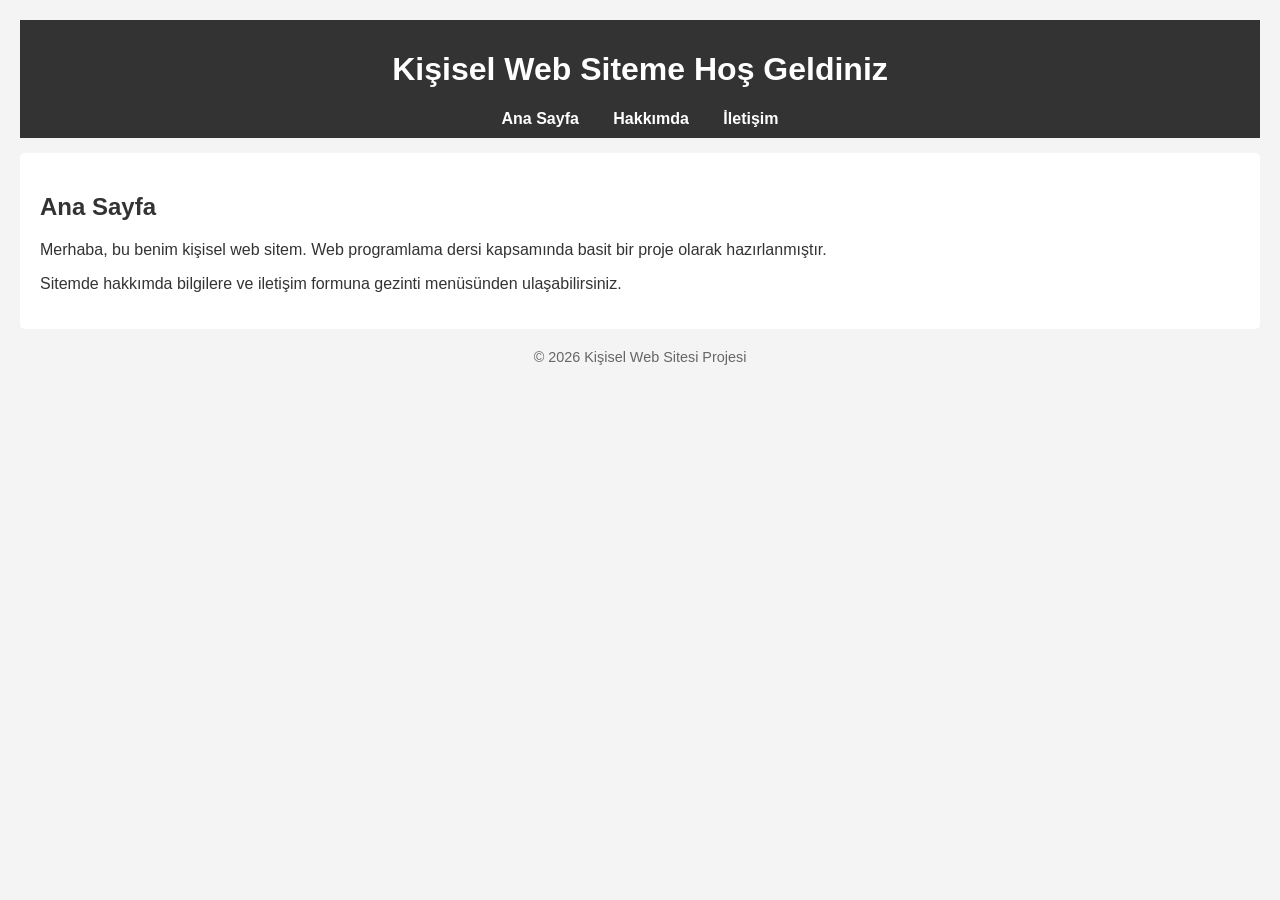
==== hafta-01-git-github/webprojesi/index.html @ 92e3be8c "Proje temel yapısı ve CSS dosyası eklendi" ====
<!DOCTYPE html>
<html lang="tr">
<head>
    <meta charset="UTF-8">
    <title>Kişisel Web Sitesi - Ana Sayfa</title>
    <link rel="stylesheet" href="css/style.css">
</head>
<body>
    <header>
        <h1>Kişisel Web Siteme Hoş Geldiniz</h1>
        <nav>
            <a href="index.html">Ana Sayfa</a>
            <a href="hakkimda.html">Hakkımda</a>
            <a href="iletisim.html">İletişim</a>
        </nav>
    </header>

    <main>
        <h2>Ana Sayfa</h2>
        <p>Merhaba, bu benim kişisel web sitem. Web programlama dersi kapsamında basit bir proje olarak hazırlanmıştır.</p>
        <p>Sitemde hakkımda bilgilere ve iletişim formuna gezinti menüsünden ulaşabilirsiniz.</p>
    </main>

    <footer>
        <p>&copy; 2026 Kişisel Web Sitesi Projesi</p>
    </footer>
</body>
</html>
---- hafta-01-git-github/webprojesi/css/style.css ----
body {
    font-family: Arial, sans-serif;
    margin: 20px;
    background-color: #f4f4f4;
    color: #333;
}

header {
    background-color: #333;
    color: #fff;
    padding: 10px 0;
    text-align: center;
}

nav {
    margin-top: 10px;
}

nav a {
    color: #fff;
    margin: 0 15px;
    text-decoration: none;
    font-weight: bold;
}

nav a:hover {
    text-decoration: underline;
}

main {
    background: #fff;
    padding: 20px;
    margin-top: 15px;
    border-radius: 5px;
}

footer {
    text-align: center;
    margin-top: 20px;
    font-size: 0.9em;
    color: #666;
}
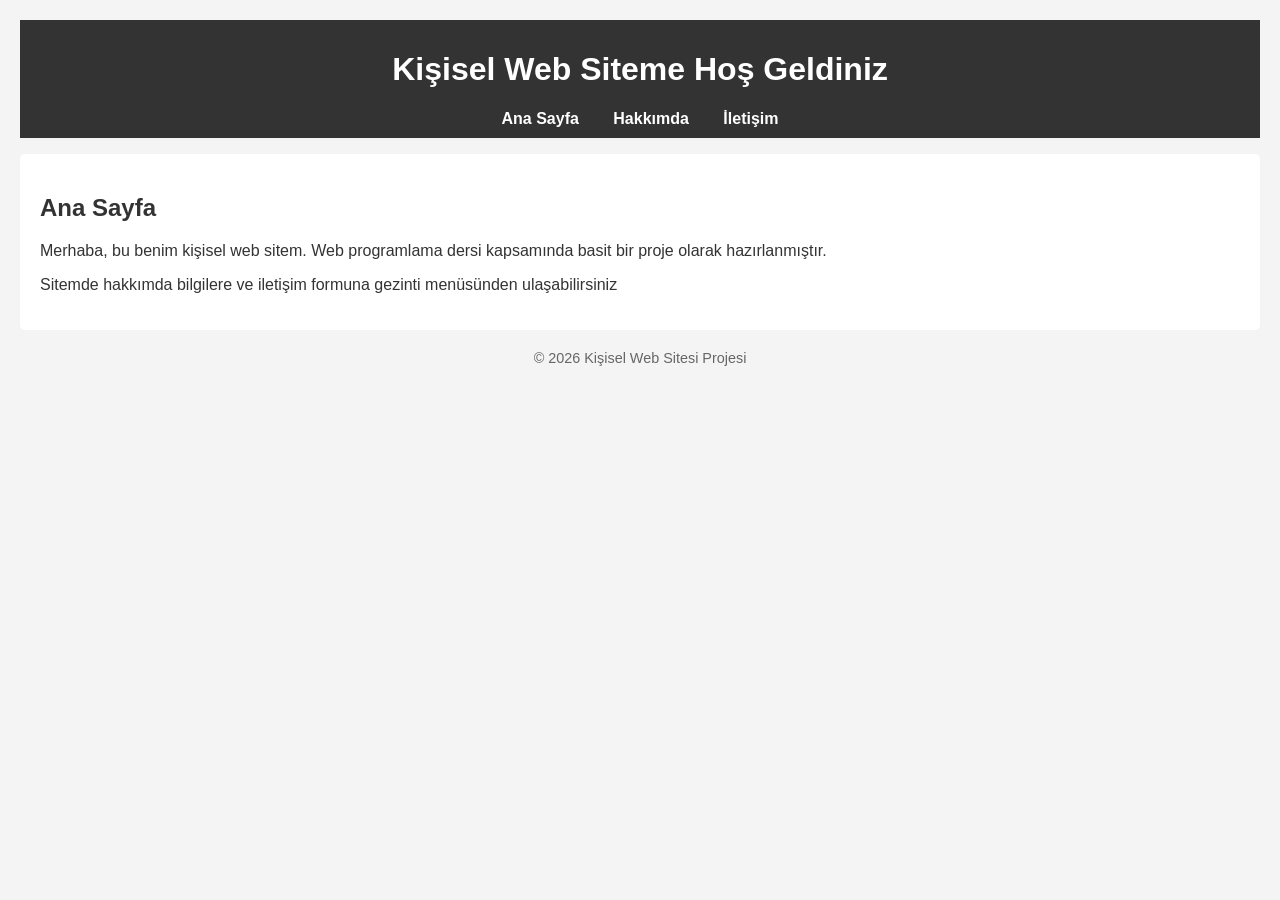
==== commit 27bfa2cb: "Ana sayfa metinleri ve başlıklar düzenlendi" ====
--- a/hafta-01-git-github/webprojesi/index.html
+++ b/hafta-01-git-github/webprojesi/index.html
@@ -18,7 +18,7 @@
     <main>
         <h2>Ana Sayfa</h2>
         <p>Merhaba, bu benim kişisel web sitem. Web programlama dersi kapsamında basit bir proje olarak hazırlanmıştır.</p>
-        <p>Sitemde hakkımda bilgilere ve iletişim formuna gezinti menüsünden ulaşabilirsiniz.</p>
+        <p>Sitemde hakkımda bilgilere ve iletişim formuna gezinti menüsünden ulaşabilirsiniz</p>
     </main>
 
     <footer>
--- a/hafta-01-git-github/webprojesi/css/style.css
+++ b/hafta-01-git-github/webprojesi/css/style.css
@@ -30,7 +30,7 @@
 main {
     background: #fff;
     padding: 20px;
-    margin-top: 15px;
+    margin-top: 16px;
     border-radius: 5px;
 }
 
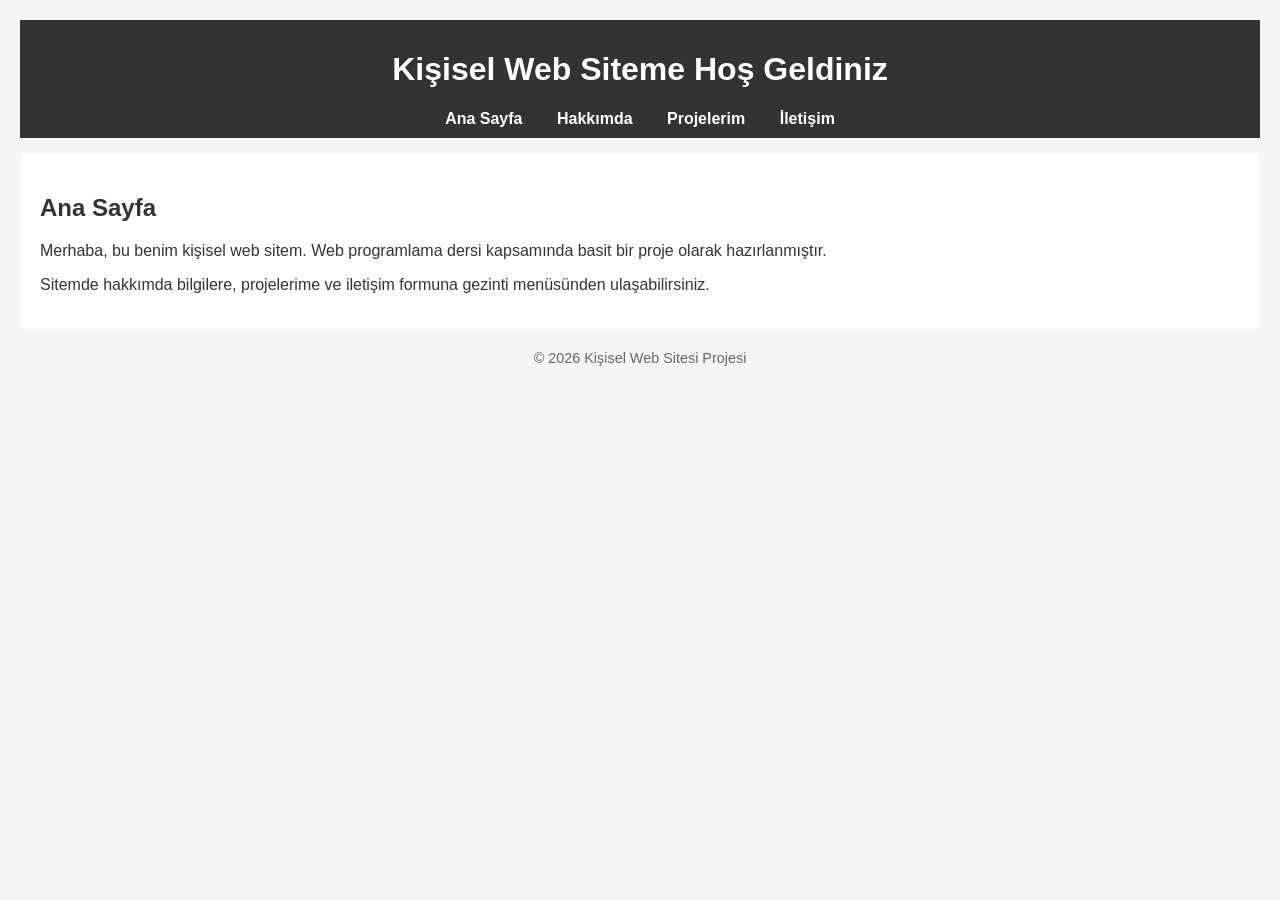
==== commit 530ea9d9: "ÖDEV DOSYASI" ====
--- a/hafta-01-git-github/webprojesi/index.html
+++ b/hafta-01-git-github/webprojesi/index.html
@@ -11,6 +11,7 @@
         <nav>
             <a href="index.html">Ana Sayfa</a>
             <a href="hakkimda.html">Hakkımda</a>
+            <a href="projeler.html">Projelerim</a>
             <a href="iletisim.html">İletişim</a>
         </nav>
     </header>
@@ -18,7 +19,7 @@
     <main>
         <h2>Ana Sayfa</h2>
         <p>Merhaba, bu benim kişisel web sitem. Web programlama dersi kapsamında basit bir proje olarak hazırlanmıştır.</p>
-        <p>Sitemde hakkımda bilgilere ve iletişim formuna gezinti menüsünden ulaşabilirsiniz</p>
+        <p>Sitemde hakkımda bilgilere, projelerime ve iletişim formuna gezinti menüsünden ulaşabilirsiniz.</p>
     </main>
 
     <footer>
